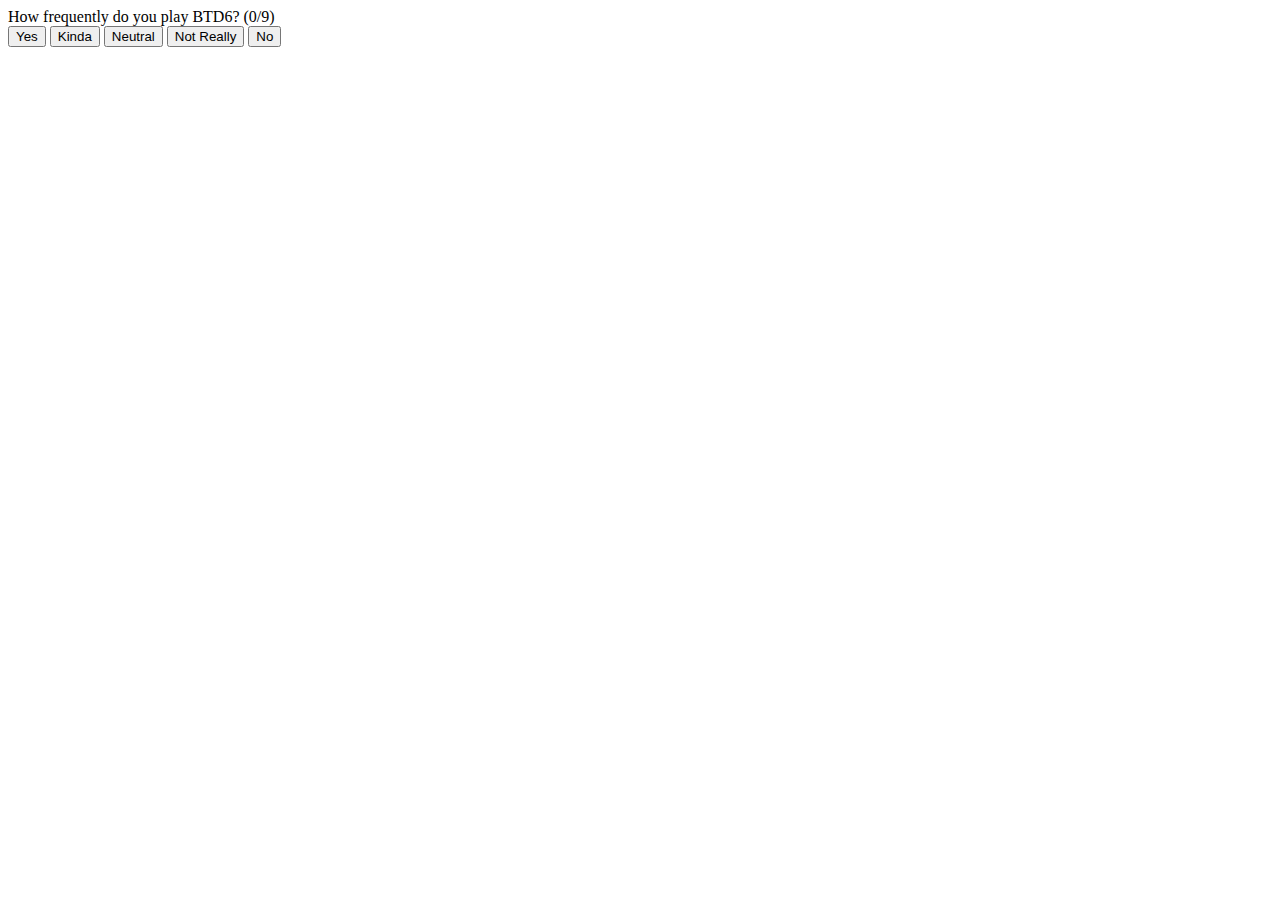
==== test.html @ 46599496 "First test" ====
<html>
    <head>
        <script src="test.js"></script>
        <title>Chad Soy Test</title>
    </head>
    <body>
        <div id="quiz">
            <div id="question"></div>
            <button onclick="nextQuestion(1)">Yes</button>
            <button onclick="nextQuestion(0.5)">Kinda</button>
            <button onclick="nextQuestion(0)">Neutral</button>
            <button onclick="nextQuestion(-0.5)">Not Really</button>
            <button onclick="nextQuestion(-1)">No</button>
        </div>
        <div id="results" style="display:none">
            <svg width="500" height="500">
            <image href="compass.png" x="0" y="0" width="500" height="500"/>
            </svg>
            <div id="stats"></div>

        </div>
    </body>
    <script>
        nextQuestion(0);
    </script>
</html>
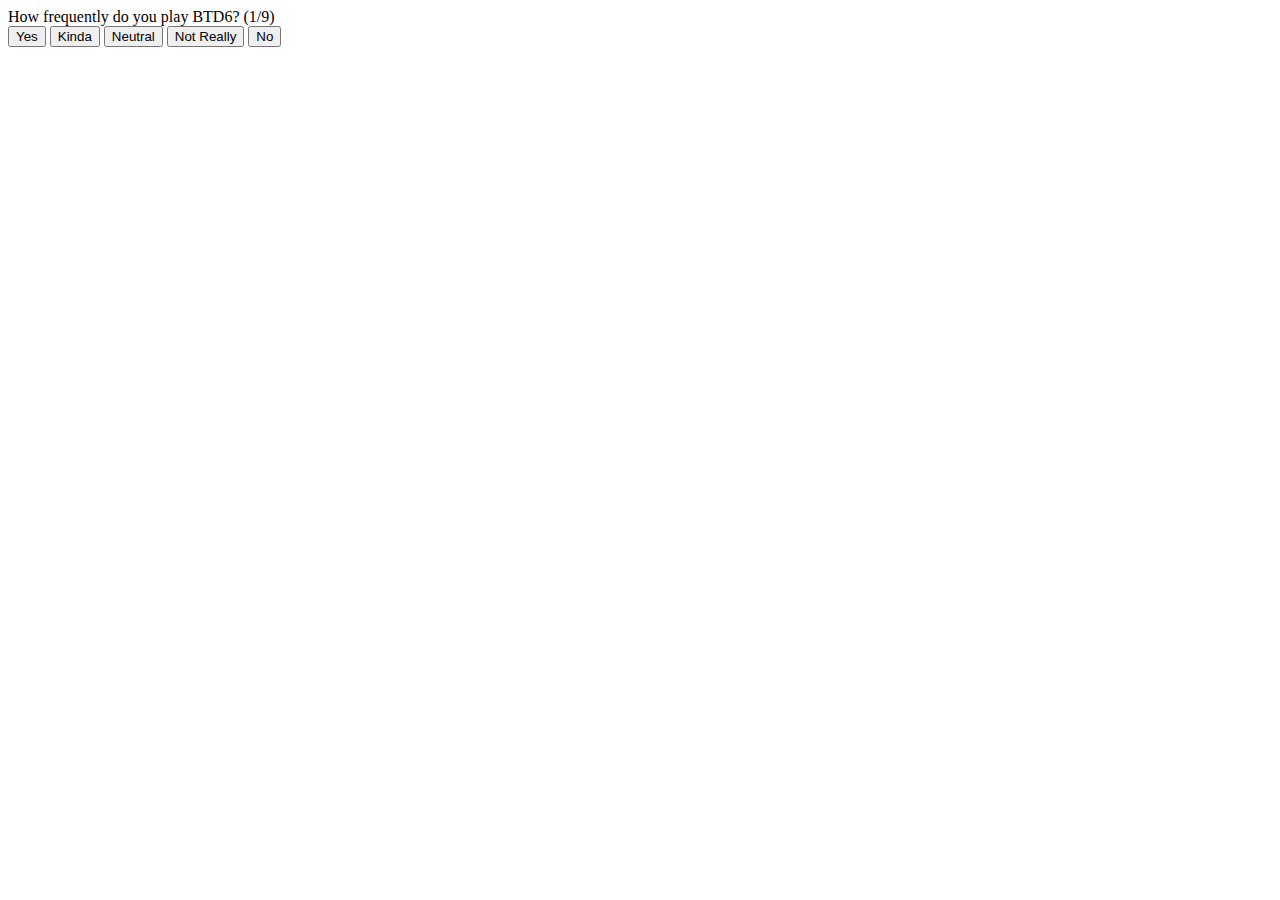
==== commit 1df5f0a5: "Fix counter" ====
--- a/test.html
+++ b/test.html
@@ -14,10 +14,9 @@
         </div>
         <div id="results" style="display:none">
             <svg width="500" height="500">
-            <image href="compass.png" x="0" y="0" width="500" height="500"/>
+                <image href="compass.png" x="0" y="0" width="500" height="500" />
             </svg>
             <div id="stats"></div>
-
         </div>
     </body>
     <script>
